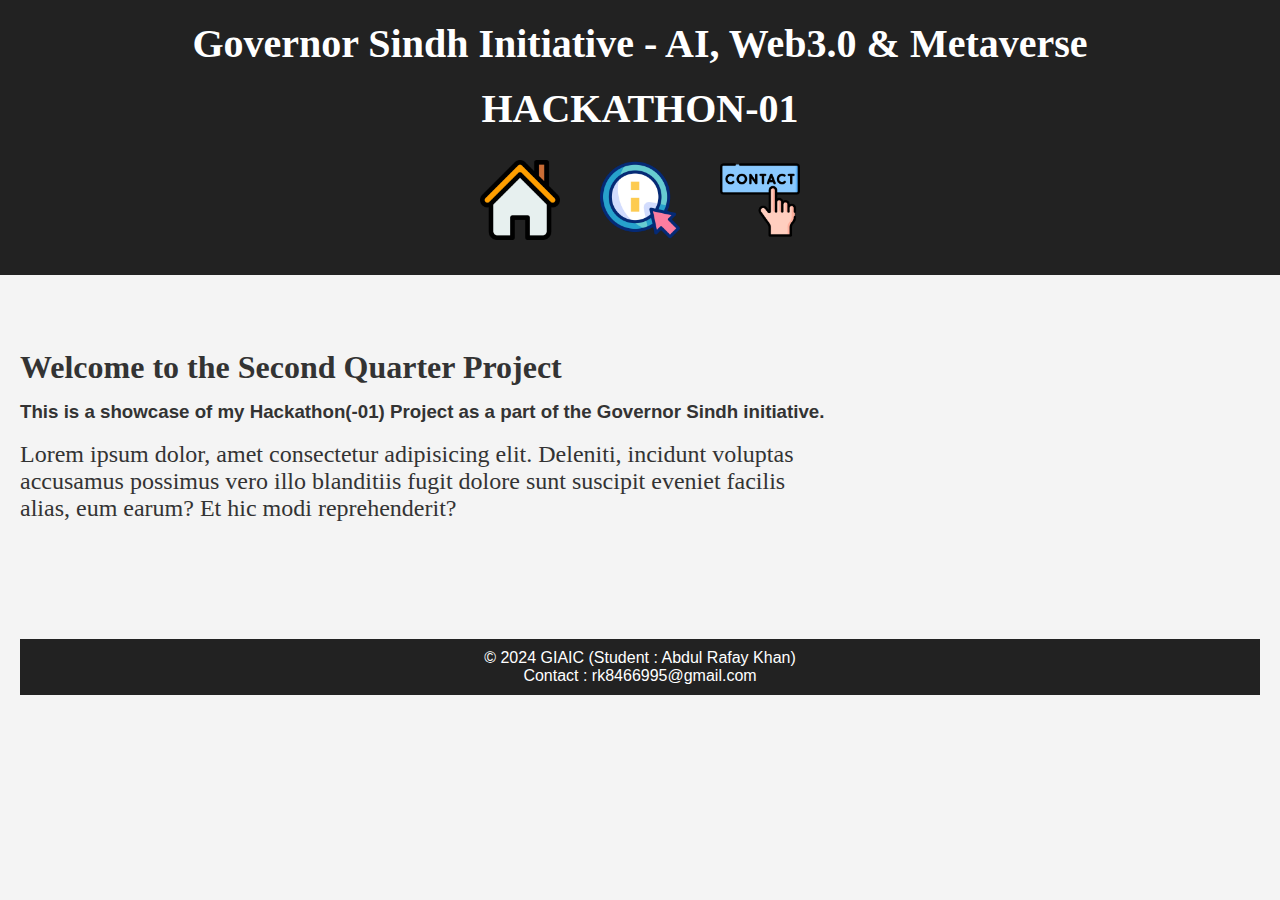
==== index.html @ 347c0e26 "First Git" ====
<!DOCTYPE html>
<html lang="en">
<head>
  <title>Home-Page</title>
  <link rel="stylesheet" href="style.css">
</head>
<body>

  <header>

        <center>
        <font face="arial black"><h1>Governor Sindh Initiative - AI, Web3.0 & Metaverse</h1></font>
        <br>
        <font face="forte"><h1>HACKATHON-01</h1></font>
        <br>
        </center>
    
    
    <nav>
        <ul>
            <li><a href="index.html"><img src="home.png" alt="Home" height="80"></a></li>
            <li><a href="info.html"><img src="info.png" alt="About" height="80"></a></li>
            <li><a href="contact.html"><img src="contact.png" alt="Contact" height="80"></a></li>
          </ul>
          
    </nav>
  </header>

  <br><br><br>

  <main>
    <section id="home">
      <font face="Spantaran"><h2>Welcome to the Second Quarter Project</h2></font>
      <h3>This is a showcase of my Hackathon(-01) Project as a part of the Governor Sindh initiative.</h3>
      <br>
      <font face="calibri" size="5"><p>Lorem ipsum dolor, amet consectetur adipisicing elit. Deleniti, incidunt voluptas</p>
      <p>accusamus possimus vero illo blanditiis fugit dolore sunt suscipit eveniet facilis</p> alias, eum earum? Et hic modi reprehenderit?</p></font>
      <br><br><br>
    </section>

    
<br><br><br>
   

  <footer>
    <p>&copy; 2024 GIAIC (Student : Abdul Rafay Khan)</p>
    <p>Contact : rk8466995@gmail.com</p>
  </footer>

  <script src="main.js"></script>
</body>
</html>
---- style.css ----
/* Reset some default styles */
* {
    margin: 0;
    padding: 0;
    box-sizing: border-box;
  }
  
  body {
    font-family: Arial, sans-serif;
    background-color: #f4f4f4;
    color: #333;
  }
  
  header {
    background-color: #222;
    padding: 20px;
    text-align: center;
    color: white;
  }
  
  header h1 {
    font-size: 2.5em;
  }
  
  nav ul {
    list-style: none;
    display: flex;
    justify-content: center;
    padding: 10px 0;
  }
  
  nav ul li {
    margin: 0 20px;
  }
  
  nav ul li a {
    color: white;
    text-decoration: none;
    font-size: 1.2em;
  }
  
  nav ul li a:hover {
    text-decoration: underline;
  }
  
  main {
    padding: 20px;
  }
  
  main h2 {
    margin-bottom: 15px;
    font-size: 2em;
  }
  
  form {
    display: flex;
    flex-direction: column;
    width: 300px;
    margin: 20px auto;
  }
  
  form label, form input, form button {
    margin-bottom: 15px;
  }
  
  form input, form button {
    padding: 10px;
  }
  
  button {
    background-color: #222;
    color: white;
    border: none;
    cursor: pointer;
  }
  
  button:hover {
    background-color: #444;
  }
  
  footer {
    background-color: #222;
    color: white;
    text-align: center;
    padding: 10px 0;
  }
  
  @media (max-width: 768px) {
    nav ul {
      flex-direction: column;
    }
  
    nav ul li {
      margin-bottom: 10px;
    }
  }
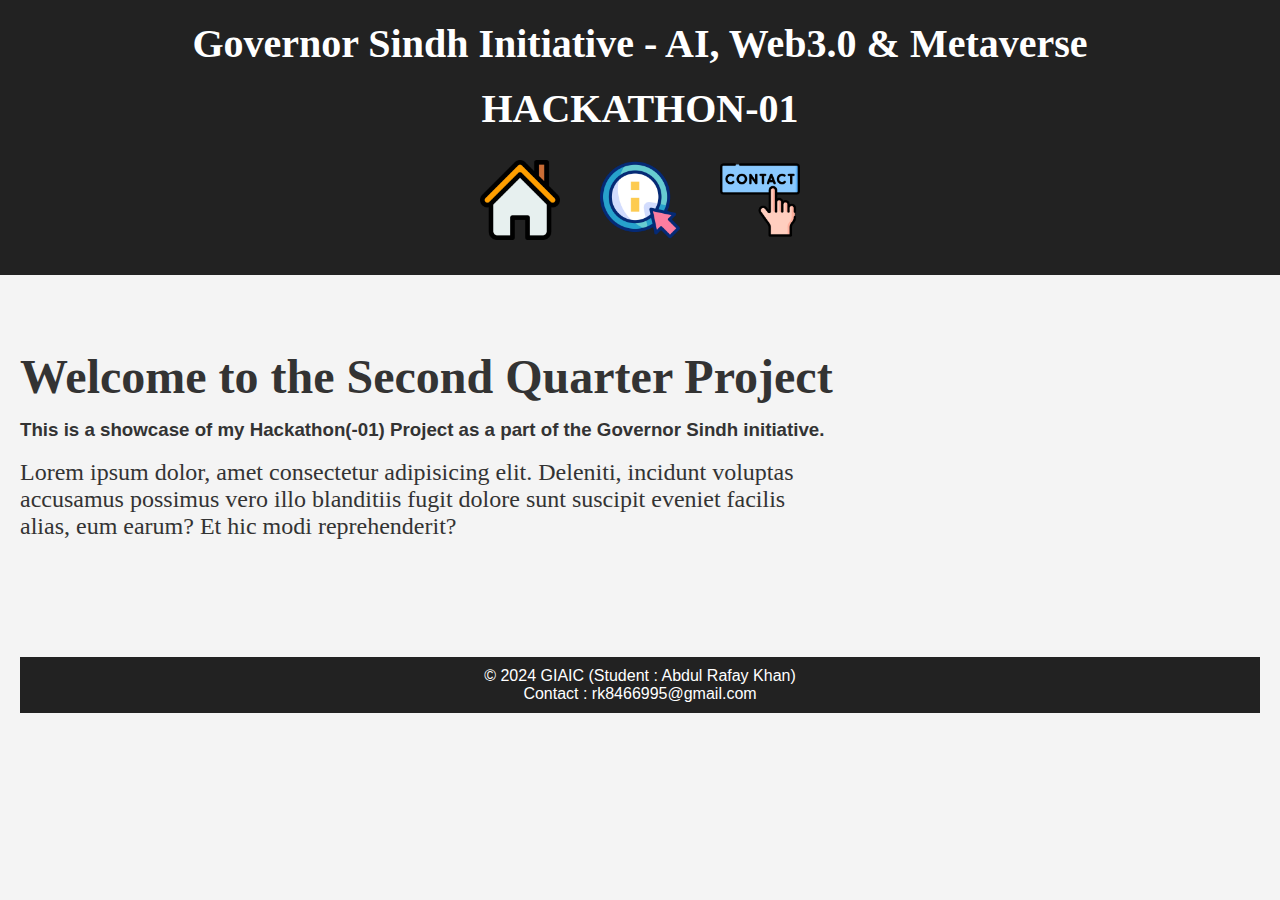
==== commit cd4c8a1d: "Update" ====
--- a/index.html
+++ b/index.html
@@ -30,7 +30,7 @@
 
   <main>
     <section id="home">
-      <font face="Spantaran"><h2>Welcome to the Second Quarter Project</h2></font>
+      <font face="Spantaran" size="5"><h2>Welcome to the Second Quarter Project</h2></font>
       <h3>This is a showcase of my Hackathon(-01) Project as a part of the Governor Sindh initiative.</h3>
       <br>
       <font face="calibri" size="5"><p>Lorem ipsum dolor, amet consectetur adipisicing elit. Deleniti, incidunt voluptas</p>
